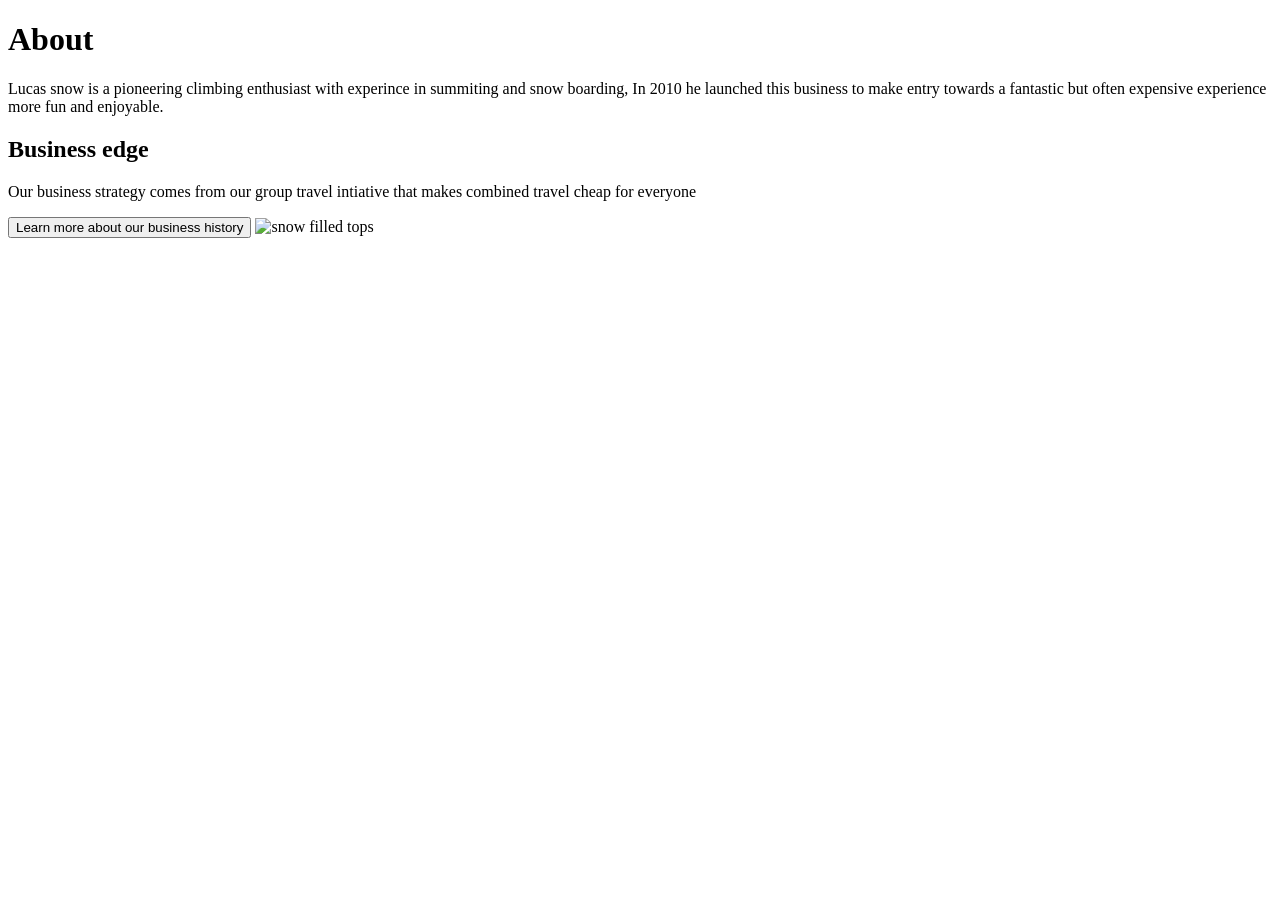
==== About.html @ 133e930a "Rename About to About.html" ====
<!DOCTYPE html>
<html>
<head>
<link rel="stylesheet" href="D:\Users\a00055100\Downloads\WebDev_Project_Lucas_snow\style.css">
<title>About/lucas_snow.com</title>
</head>
<body>

<h1>About</h1>
<p>Lucas snow is a pioneering climbing enthusiast
    with experince in summiting and snow boarding, In 2010
    he launched this business to make entry towards a fantastic
    but often expensive experience more fun and enjoyable.
</p>
<h2> Business edge</h2>
<p>Our business strategy comes from our group travel intiative that makes
    combined travel cheap for everyone</p>
<button type="/history">Learn more about our business history</button>
<img src ="https://unsplash.com/photos/photography-of-snow-covered-mountain-at-daytime-0vw4InAC-yM" alt="snow filled tops">
</body>
</body>
</html>
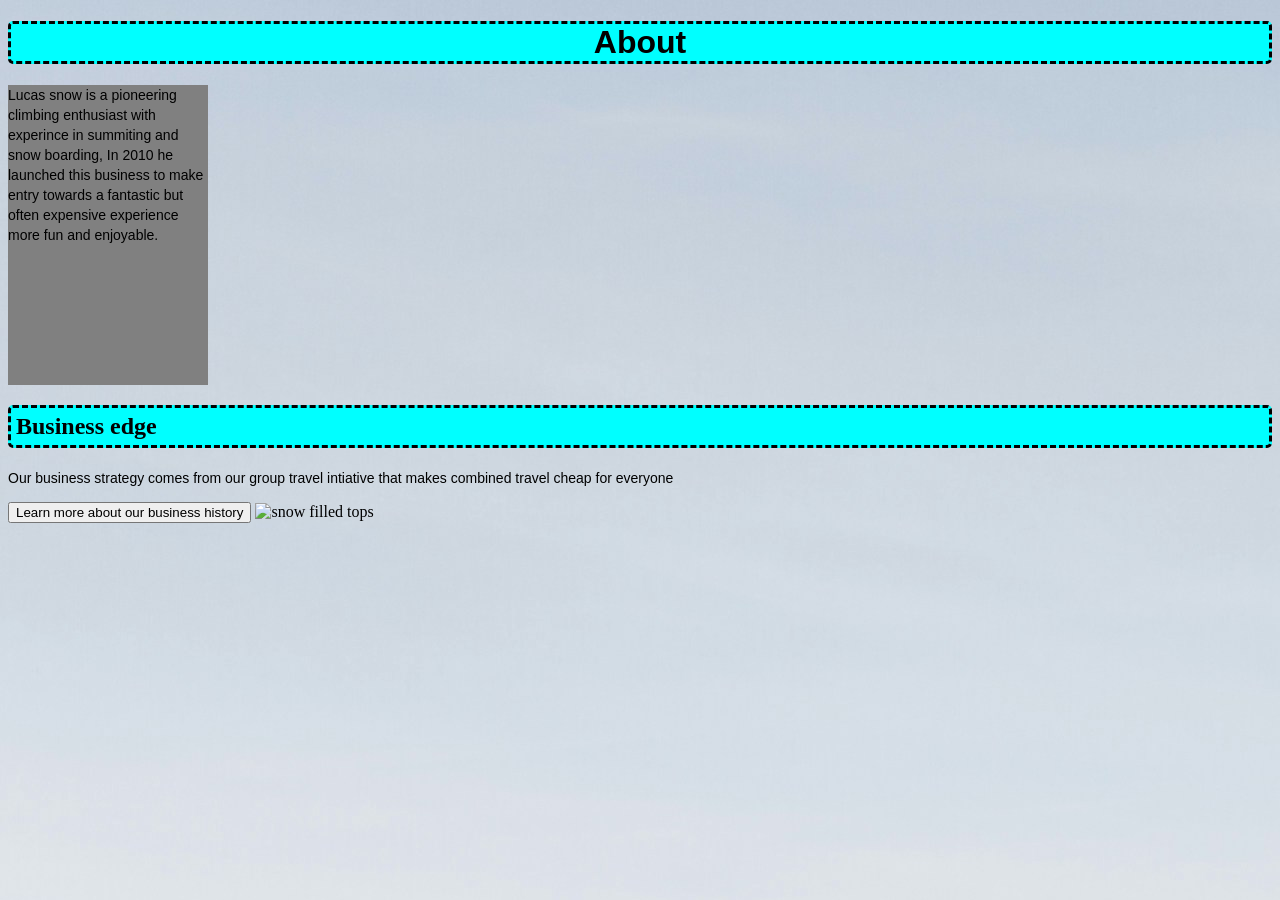
==== commit 40d5caba: "Add files via upload" ====
--- a/About.html
+++ b/About.html
@@ -1,22 +1,22 @@
 <!DOCTYPE html>
 <html>
 <head>
-<link rel="stylesheet" href="D:\Users\a00055100\Downloads\WebDev_Project_Lucas_snow\style.css">
+<link rel="stylesheet" href="style.css">
 <title>About/lucas_snow.com</title>
 </head>
 <body>
 
-<h1>About</h1>
-<p>Lucas snow is a pioneering climbing enthusiast
+<h1 class="Headings">About</h1>
+<p id="description">Lucas snow is a pioneering climbing enthusiast
     with experince in summiting and snow boarding, In 2010
     he launched this business to make entry towards a fantastic
     but often expensive experience more fun and enjoyable.
 </p>
-<h2> Business edge</h2>
+<h2 class="Headings"> Business edge</h2>
 <p>Our business strategy comes from our group travel intiative that makes
     combined travel cheap for everyone</p>
 <button type="/history">Learn more about our business history</button>
 <img src ="https://unsplash.com/photos/photography-of-snow-covered-mountain-at-daytime-0vw4InAC-yM" alt="snow filled tops">
 </body>
 </body>
-</html>
+</html>
--- a/style.css
+++ b/style.css
@@ -0,0 +1,21 @@
+h1 { font-family: "Arial Black", "Arial Bold", Gadget, sans-serif; font-size: 50
+px; font-style: normal; font-variant: normal; font-weight: 700; line-height: 26.4px; text-align: center; }
+h3 { font-family: "Arial Black", "Arial Bold", Gadget, sans-serif; font-size: 14px; font-style: normal; font-variant: normal; font-weight: 700; line-height: 15.4px; }
+p { font-family: "Arial Black", "Arial Bold", Gadget, sans-serif; font-size: 14px; font-style: normal; font-variant: normal; font-weight: 400; line-height: 20px; }
+blockquote { font-family: "Arial Black", "Arial Bold", Gadget, sans-serif; font-size: 21px; font-style: normal; font-variant: normal; font-weight: 400; line-height: 30px; }
+pre { font-family: "Arial Black", "Arial Bold", Gadget, sans-serif; font-size: 13px; font-style: normal; font-variant: normal; font-weight: 400; line-height: 18.5714px; }
+body {
+  background-image: url('background.jpg');
+}
+#description {
+width: 200px;
+height: 300px;
+background-color: grey;
+}
+.Headings{
+  background-color: aqua;
+  border: black;
+  border-style: dashed;
+  border-radius: 5px;
+  padding: 5px 5px 5px 5px;
+}
